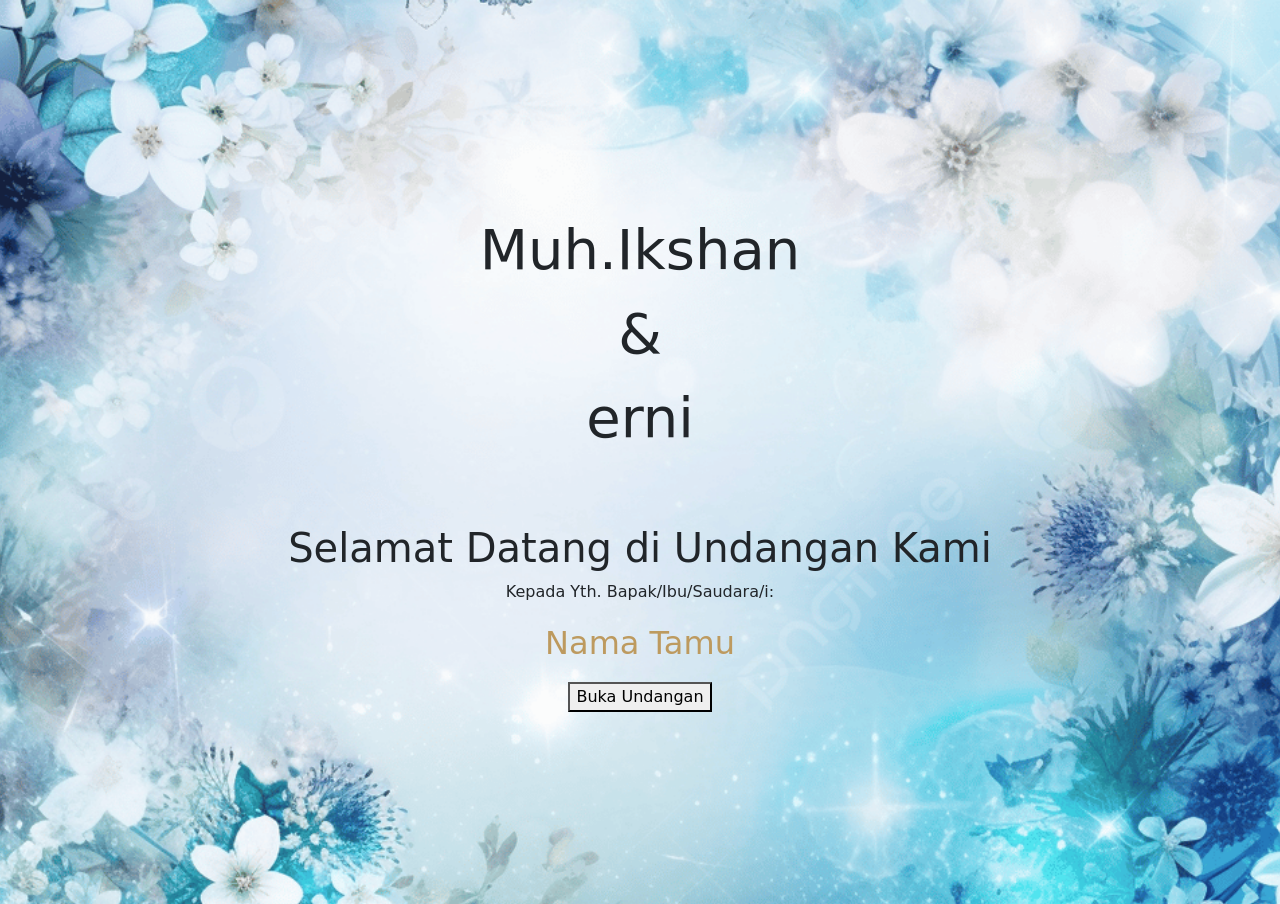
==== index.html @ 5d435506 "Add files via upload" ====
<!doctype html>
<html lang="en">
  <head>
    <meta charset="utf-8">
    <meta name="viewport" content="width=device-width, initial-scale=1">
    <title>Bootstrap demo</title>
    <link href="https://cdn.jsdelivr.net/npm/bootstrap@5.3.3/dist/css/bootstrap.min.css" rel="stylesheet" integrity="sha384-QWTKZyjpPEjISv5WaRU9OFeRpok6YctnYmDr5pNlyT2bRjXh0JMhjY6hW+ALEwIH" crossorigin="anonymous">
    <link rel="stylesheet" href="style.css">
    <link rel="stylesheet" href="https://cdn.jsdelivr.net/npm/bootstrap-icons@1.11.3/font/bootstrap-icons.min.css">
</head>
  <body>
    <section class="container">
    <main class="text">
        <p>Muh.Ikshan <br> & <br> erni</p>
        <br>
    </main>
        <br>
    </section>
    <script src="https://cdn.jsdelivr.net/npm/bootstrap@5.3.3/dist/js/bootstrap.bundle.min.js" integrity="sha384-YvpcrYf0tY3lHB60NNkmXc5s9fDVZLESaAA55NDzOxhy9GkcIdslK1eN7N6jIeHz" crossorigin="anonymous"></script>
 
    <div class="cover-screen buka">
    <h1>Selamat Datang di Undangan Kami</h1>
    <p>Kepada Yth. Bapak/Ibu/Saudara/i:</p>
    
    <!-- Bagian Nama Tamu yang Akan Berubah Otomatis -->
    <h2 id="nama-tamu" style="color: #bd9a5f; margin: 20px 0;">Nama Tamu</h2>
    
    <button class="btn-buka" onclick="pindahHalaman()">Buka Undangan</button>
</div>


  <script>

    function pindahHalaman() {
    // 1. Ambil parameter URL yang ada di halaman saat ini
    const urlParams = new URLSearchParams(window.location.search);
    const namaTamu = urlParams.get('to');

    // 2. Tentukan nama file HTML tujuan Anda (misal: undangan.html)
    const halamanTujuan = "isi.html";

    // 3. Jika ada nama tamunya, oper nama tersebut ke halaman berikutnya
    if (namaTamu) {
        window.location.href = halamanTujuan + "?to=" + encodeURIComponent(namaTamu);
    } else {
        // Jika dibuka tanpa nama, langsung pindah saja
        window.location.href = halamanTujuan;
    }
}

  </script>


  </body>
</html>
---- style.css ----
body {
    background-image: url(img-background/10.jpg);
    background-position: center;
    background-repeat: no-repeat;
    background-size: cover;
    padding-bottom: 12rem;
    text-align: center;
}

.text {
    text-align: center;
    margin-top: 13rem;
}

.text p {
    font-size: 3.5rem;
}
.bttom {
margin-right: -2rem;
}

.buton {
    background-color: white;
    color: black;
    font-family: monospace; 
    font-size: 1rem; 
    border-style: none;
}

.buton :hover {
    background-color: black;
    color: white;
    transition: 1s;
}
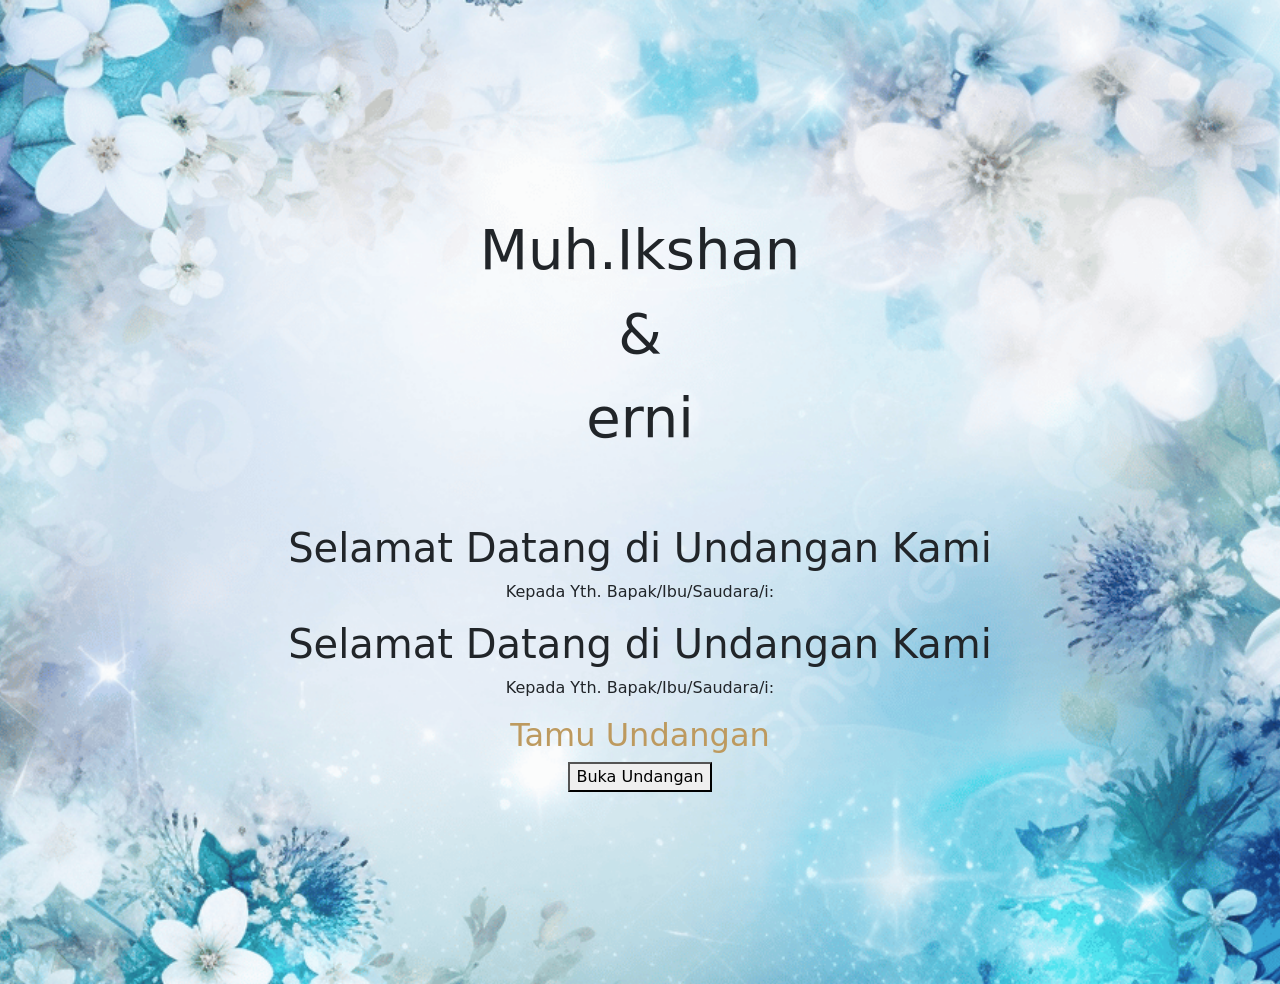
==== commit 68bfdb5c: "Update index.html" ====
--- a/index.html
+++ b/index.html
@@ -22,34 +22,40 @@
     <h1>Selamat Datang di Undangan Kami</h1>
     <p>Kepada Yth. Bapak/Ibu/Saudara/i:</p>
     
-    <!-- Bagian Nama Tamu yang Akan Berubah Otomatis -->
-    <h2 id="nama-tamu" style="color: #bd9a5f; margin: 20px 0;">Nama Tamu</h2>
-    
-    <button class="btn-buka" onclick="pindahHalaman()">Buka Undangan</button>
-</div>
+<div class="cover-screen">
+        <h1>Selamat Datang di Undangan Kami</h1>
+        <p>Kepada Yth. Bapak/Ibu/Saudara/i:</p>
+        
+        <!-- TEMPAT NAMA TAMU DI HALAMAN PERTAMA -->
+        <h2 id="nama-tamu" style="color: #bd9a5f;">Nama Tamu</h2>
+        
+        <!-- Tombol langsung memicu fungsi pindahHalaman() -->
+        <button class="btn-buka" onclick="pindahHalaman()">Buka Undangan</button>
+    </div>
 
+    <script>
+        // 1. Fungsi Menangkap Nama dari URL (?to=Nama+Tamu)
+        function tampilkanNamaTamu() {
+            const urlParams = new URLSearchParams(window.location.search);
+            let nama = urlParams.get('to');
+            
+            if (nama) {
+                nama = decodeURIComponent(nama);
+                document.getElementById("nama-tamu").innerText = nama;
+            } else {
+                document.getElementById("nama-tamu").innerText = "Tamu Undangan";
+            }
+        }
 
-  <script>
+        // 2. Fungsi Pindah ke Halaman Kedua (Langsung tanpa mengoper nama lagi)
+        function pindahHalaman() {
+            window.location.href = "undangan.html";
+        }
 
-    function pindahHalaman() {
-    // 1. Ambil parameter URL yang ada di halaman saat ini
-    const urlParams = new URLSearchParams(window.location.search);
-    const namaTamu = urlParams.get('to');
-
-    // 2. Tentukan nama file HTML tujuan Anda (misal: undangan.html)
-    const halamanTujuan = "isi.html";
-
-    // 3. Jika ada nama tamunya, oper nama tersebut ke halaman berikutnya
-    if (namaTamu) {
-        window.location.href = halamanTujuan + "?to=" + encodeURIComponent(namaTamu);
-    } else {
-        // Jika dibuka tanpa nama, langsung pindah saja
-        window.location.href = halamanTujuan;
-    }
-}
-
-  </script>
+        // Jalankan pencarian nama saat halaman selesai dimuat
+        window.addEventListener("DOMContentLoaded", tampilkanNamaTamu);
+    </script>
 
 
   </body>
-</html>+</html>
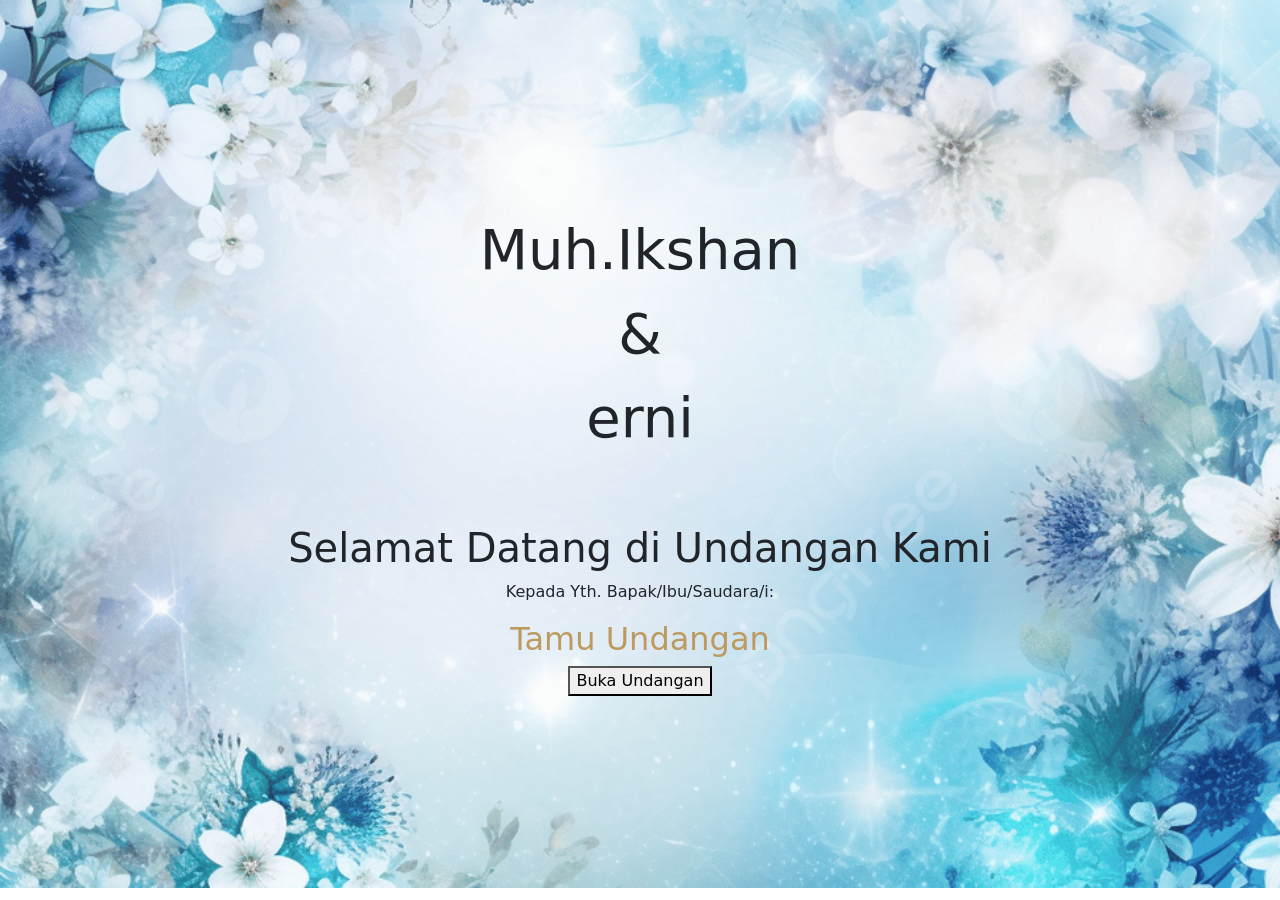
==== commit 4fe3ad83: "Update index.html" ====
--- a/index.html
+++ b/index.html
@@ -17,10 +17,6 @@
         <br>
     </section>
     <script src="https://cdn.jsdelivr.net/npm/bootstrap@5.3.3/dist/js/bootstrap.bundle.min.js" integrity="sha384-YvpcrYf0tY3lHB60NNkmXc5s9fDVZLESaAA55NDzOxhy9GkcIdslK1eN7N6jIeHz" crossorigin="anonymous"></script>
- 
-    <div class="cover-screen buka">
-    <h1>Selamat Datang di Undangan Kami</h1>
-    <p>Kepada Yth. Bapak/Ibu/Saudara/i:</p>
     
 <div class="cover-screen">
         <h1>Selamat Datang di Undangan Kami</h1>
--- a/style.css
+++ b/style.css
@@ -31,4 +31,4 @@
     background-color: black;
     color: white;
     transition: 1s;
-}+}
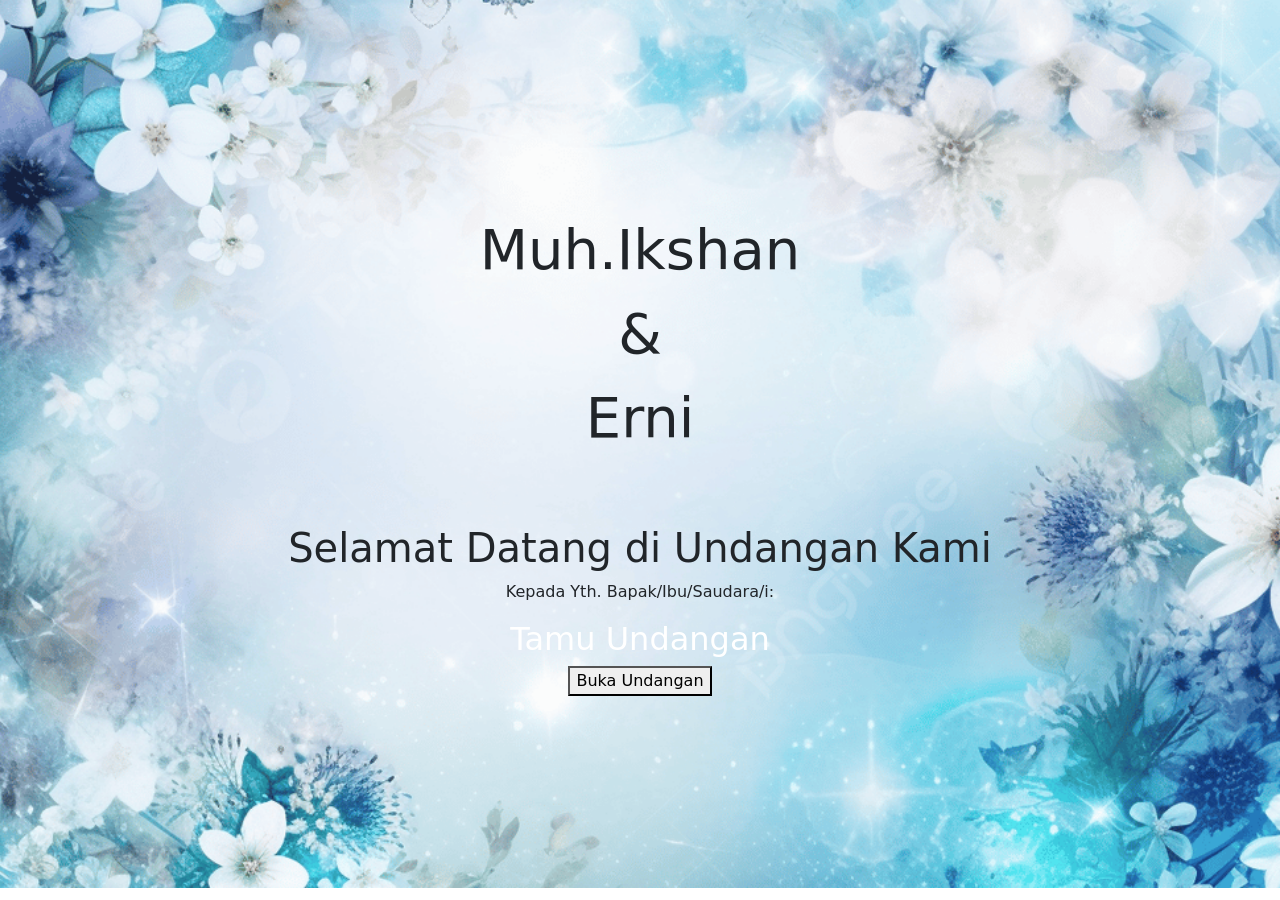
==== commit 94b12756: "Change 'nama-tamu' heading color to white Updated the color of the 'nama-tamu' heading to white." ====
--- a/index.html
+++ b/index.html
@@ -11,7 +11,7 @@
   <body>
     <section class="container">
     <main class="text">
-        <p>Muh.Ikshan <br> & <br> erni</p>
+        <p>Muh.Ikshan <br> & <br> Erni</p>
         <br>
     </main>
         <br>
@@ -23,7 +23,7 @@
         <p>Kepada Yth. Bapak/Ibu/Saudara/i:</p>
         
         <!-- TEMPAT NAMA TAMU DI HALAMAN PERTAMA -->
-        <h2 id="nama-tamu" style="color: #bd9a5f;">Nama Tamu</h2>
+        <h2 id="nama-tamu" style="color: white;">Nama Tamu</h2>
         
         <!-- Tombol langsung memicu fungsi pindahHalaman() -->
         <button class="btn-buka" onclick="pindahHalaman()">Buka Undangan</button>
@@ -45,7 +45,7 @@
 
         // 2. Fungsi Pindah ke Halaman Kedua (Langsung tanpa mengoper nama lagi)
         function pindahHalaman() {
-            window.location.href = "undangan.html";
+            window.location.href = "isi.html";
         }
 
         // Jalankan pencarian nama saat halaman selesai dimuat
